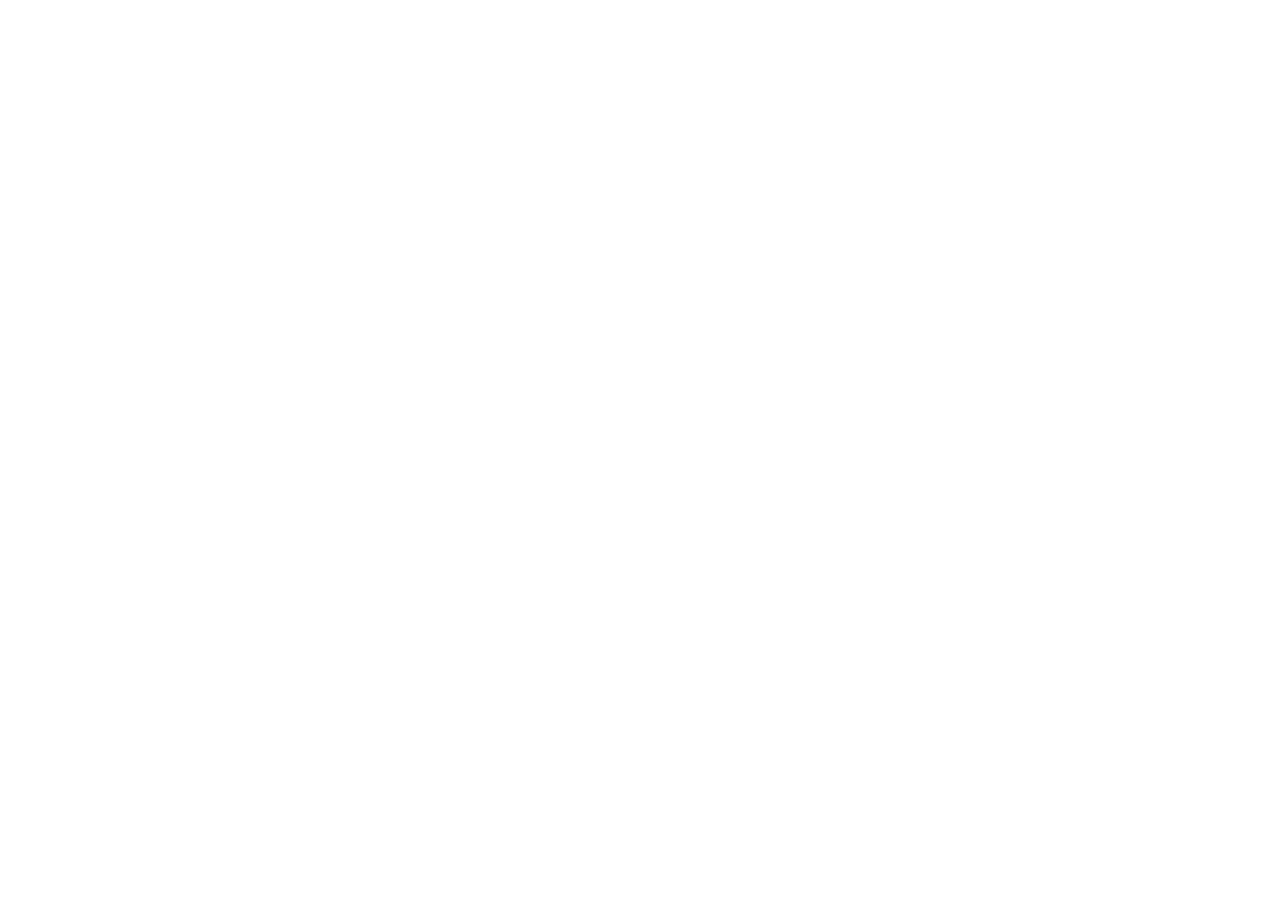
==== Html/n1.html @ 03e52ad1 "New" ====
<!DOCTYPE html>
<html lang="en">
<head>
    <meta charset="UTF-8">
    <meta name="viewport" content="width=device-width, initial-scale=1.0">
    <title>Document</title>
</head>
<body>
    
</body>
</html>
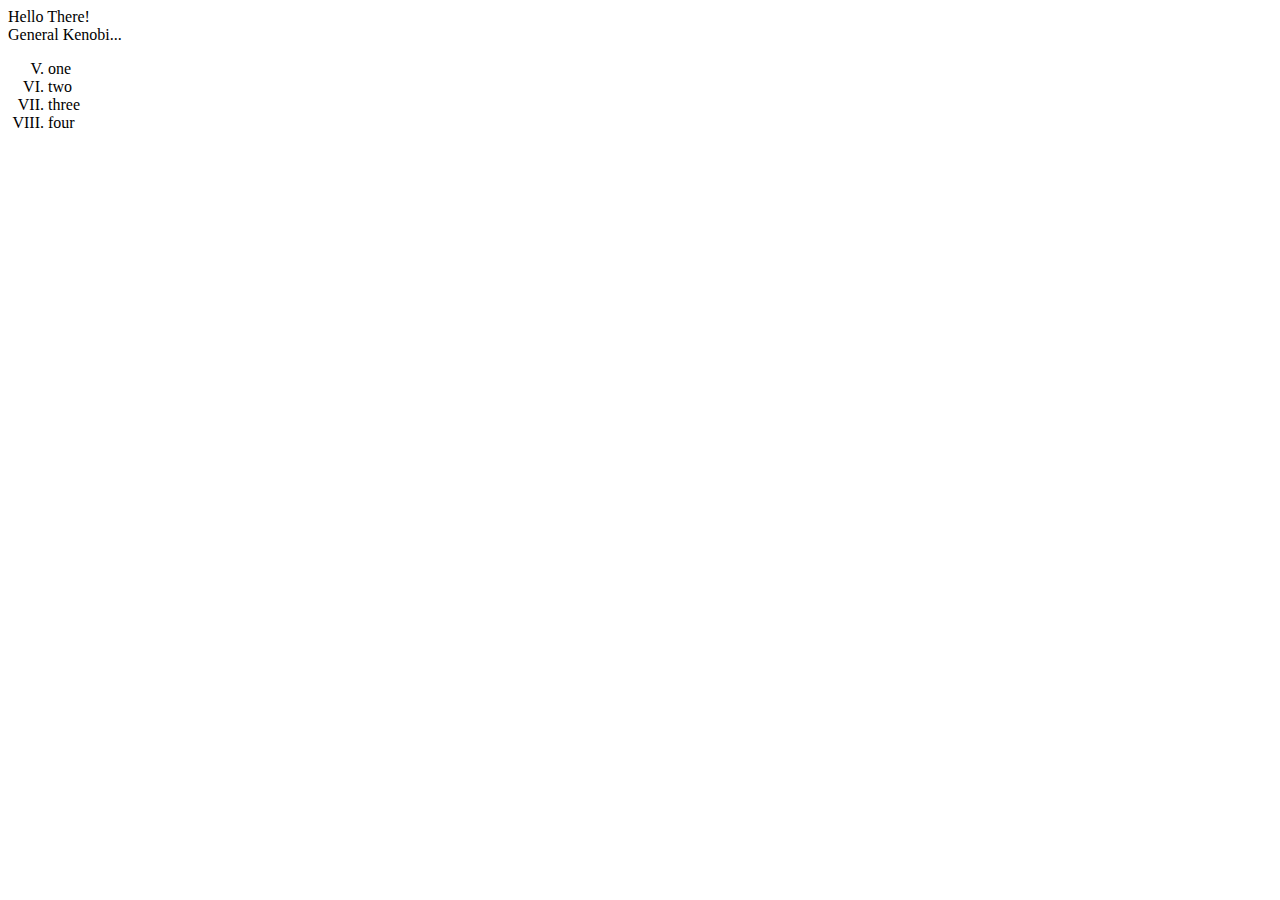
==== commit 01f4bb65: "Second" ====
--- a/Html/n1.html
+++ b/Html/n1.html
@@ -3,9 +3,15 @@
 <head>
     <meta charset="UTF-8">
     <meta name="viewport" content="width=device-width, initial-scale=1.0">
-    <title>Document</title>
+    <title>HTML Webpage</title>
 </head>
 <body>
-    
+    Hello There! <br> General Kenobi... 
+    <ol start="5" type="I">
+        <li>one</li>
+        <li>two</li>
+        <li>three</li>
+        <li>four</li>
+    </ul>   
 </body>
 </html>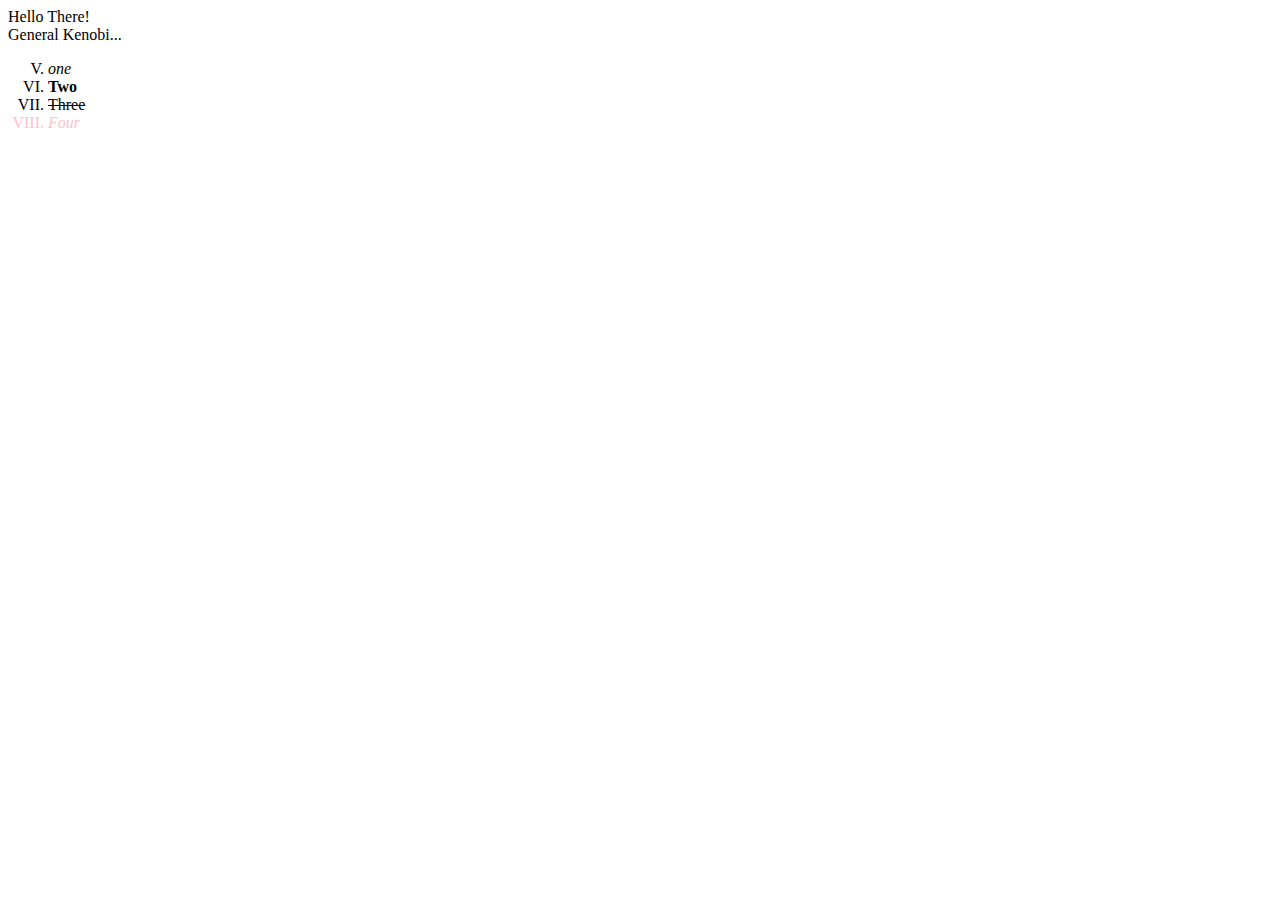
==== commit cb59a6a1: "Third" ====
--- a/Html/n1.html
+++ b/Html/n1.html
@@ -8,10 +8,10 @@
 <body>
     Hello There! <br> General Kenobi... 
     <ol start="5" type="I">
-        <li>one</li>
-        <li>two</li>
-        <li>three</li>
-        <li>four</li>
+        <li><em>one</em></li>
+        <li><strong>Two</strong></li>
+        <li><strike>Three</strike></li>
+        <li style="color:pink"><em>Four</em></li>
     </ul>   
 </body>
 </html>